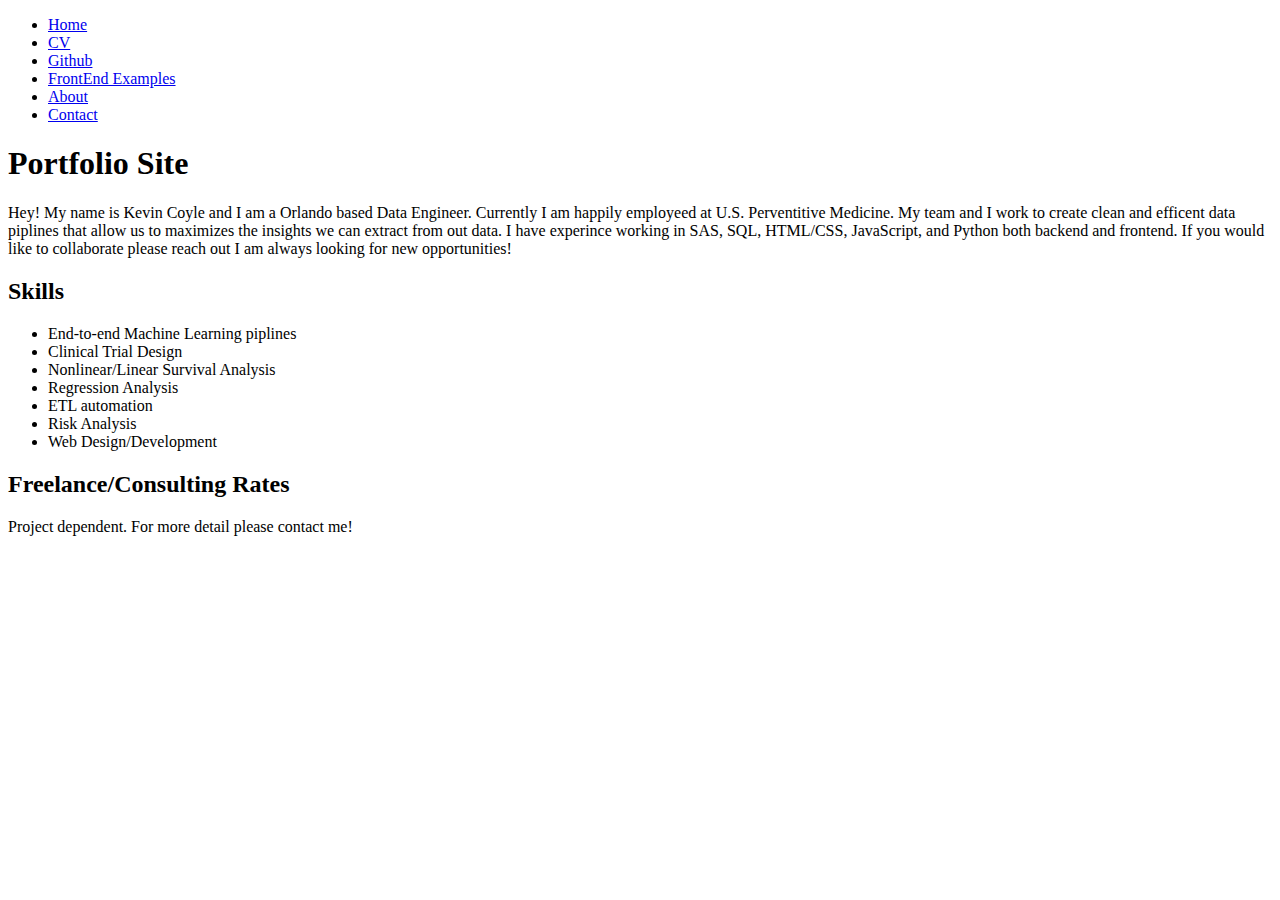
==== index.html @ 97db5d7e "html base files" ====
<!--
A) Practical 1
    1 - Create HTML file            DONE
    2 - Set up HTML head and body   DONE
    3 - Write paragraphs            DONE
    4 - Place headers               DONE
    5 - Format document             DONE
B) Practical 2
    1 - Create a home page for advertizing your work
    2 - Create a CV page with formal CV DONE
    3 - Link to Git hub Profile
            Add Acdemic work from FSU, JU, and FIT
            Clean up Repos (only completed ones should be publicily viewable)
            All Repos should be closed
    4 - Create an about page
            Grab work from Wix page and place here
    5 - Create a contact form
            Automate an email notification?
-->

<!DOCTYPE html>
<html lang="en">
<head>
    <meta charset="UTF-8">
    <meta http-equiv="X-UA-Compatible" content="IE=edge">
    <meta name="viewport" content="width=device-width, initial-scale=1.0">
    <title>Portfolio Website</title>
</head>
<body>
    <nav>
        <ul>
            <li><a href="index.html">Home</a></li>
            <li><a href="coyleKevinCV2021.html" target="_blank">CV</a> </li> <!--Need to revise and update, Verb tense and spelling-->
            <li><a title="Github" href="https://github.com/k-coyle?tab=repositories" target="_blank">Github</a></li>
            <li><a href="frontendExamples.html">FrontEnd Examples</a></li> <!--Need more examples-->
            <li><a href="coyleKevinBio.html">About</a></li>
            <li><a href="contactForm.html">Contact</a></li>
        </ul>
    </nav>
    <h1>Portfolio Site</h1>
    <p>Hey! My name is Kevin Coyle and I am a Orlando based Data Engineer. Currently I am 
        happily employeed at U.S. Perventitive Medicine. My team and I work to create clean 
        and efficent data piplines that allow us to maximizes the insights we can extract
        from out data. I have experince working in SAS, SQL, HTML/CSS, JavaScript, and Python 
        both backend and frontend. If you would like to collaborate please reach out I am 
        always looking for new opportunities!
         

    <h2>Skills</h2>
    <ul>
        <li>End-to-end Machine Learning piplines</li>
        <li>Clinical Trial Design</li>
        <li>Nonlinear/Linear Survival Analysis</li>
        <li>Regression Analysis</li>
        <li>ETL automation</li>
        <li>Risk Analysis</li>
        <li>Web Design/Development</li>
    </ul>

    <h2>Freelance/Consulting Rates</h2>
    <p>Project dependent. For more detail please contact me!</p>
</body>
</html>
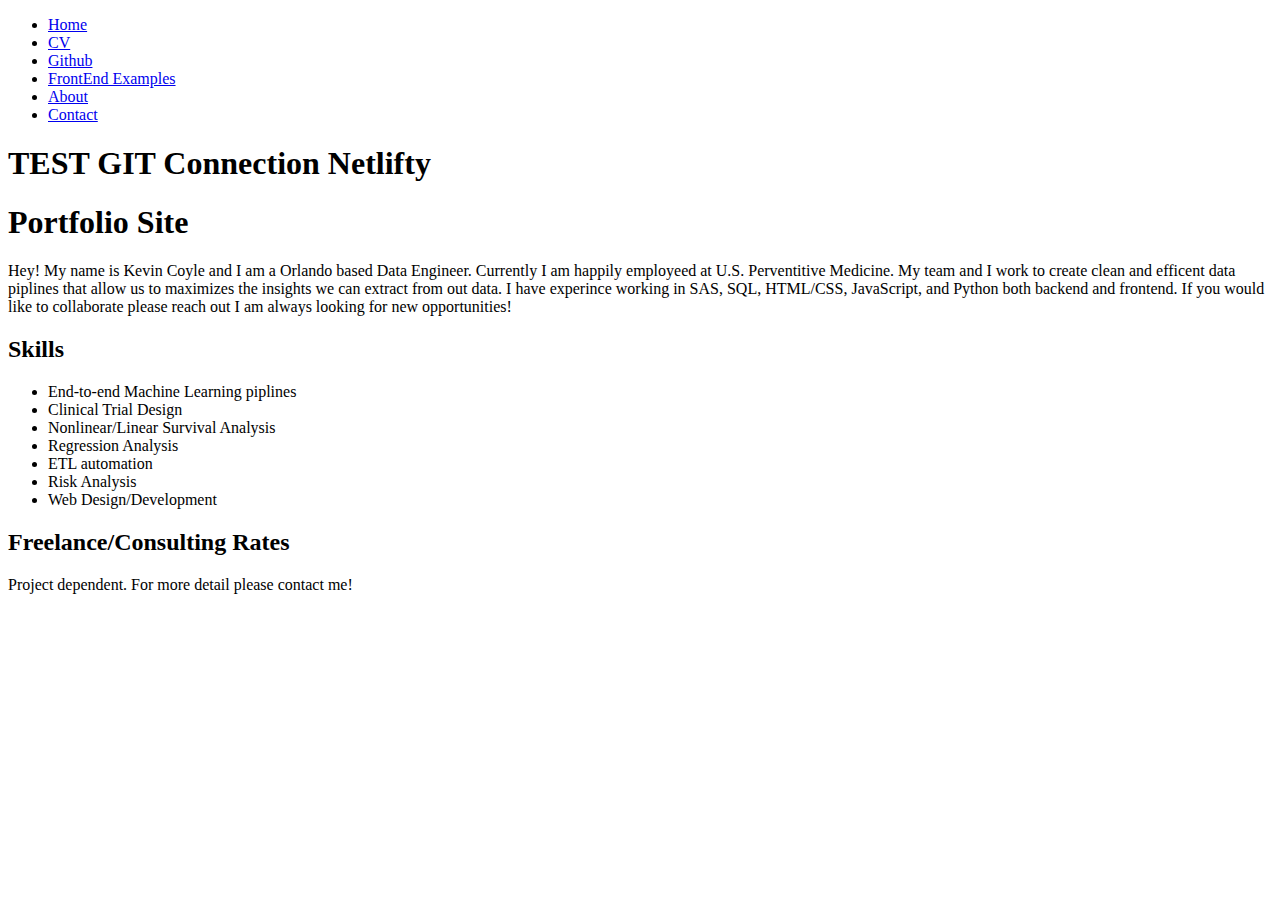
==== commit 435cd358: "Testing git connection to Netlifty" ====
--- a/index.html
+++ b/index.html
@@ -12,8 +12,7 @@
             Add Acdemic work from FSU, JU, and FIT
             Clean up Repos (only completed ones should be publicily viewable)
             All Repos should be closed
-    4 - Create an about page
-            Grab work from Wix page and place here
+ Netlifty            Grab work from Wix page and place here
     5 - Create a contact form
             Automate an email notification?
 -->
@@ -37,6 +36,7 @@
             <li><a href="contactForm.html">Contact</a></li>
         </ul>
     </nav>
+    <h1>TEST GIT Connection Netlifty</h1>
     <h1>Portfolio Site</h1>
     <p>Hey! My name is Kevin Coyle and I am a Orlando based Data Engineer. Currently I am 
         happily employeed at U.S. Perventitive Medicine. My team and I work to create clean 
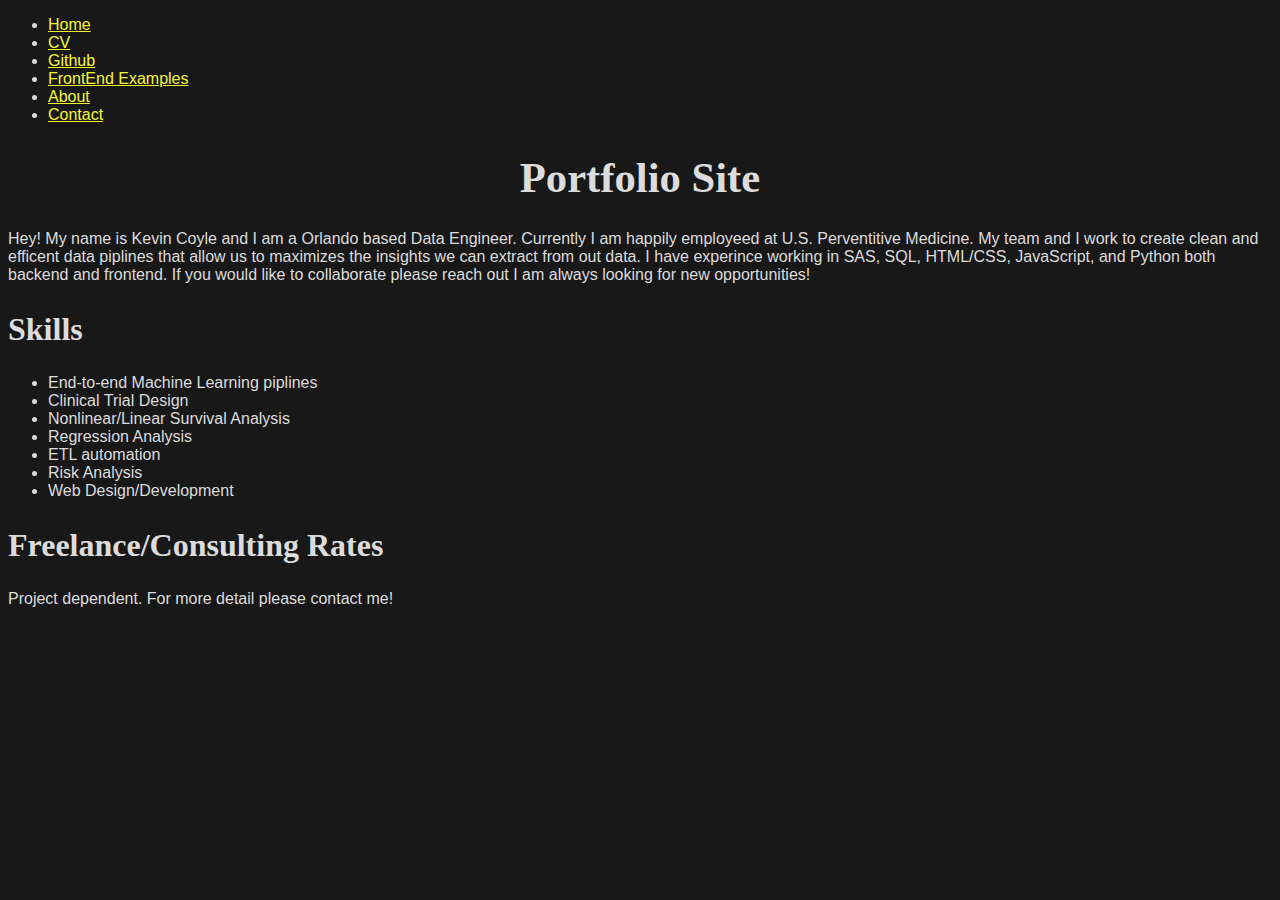
==== commit 9cdd93e0: "Added CSS main page" ====
--- a/index.html
+++ b/index.html
@@ -12,7 +12,7 @@
             Add Acdemic work from FSU, JU, and FIT
             Clean up Repos (only completed ones should be publicily viewable)
             All Repos should be closed
- Netlifty            Grab work from Wix page and place here
+            Grab work from Wix page and place here
     5 - Create a contact form
             Automate an email notification?
 -->
@@ -20,6 +20,7 @@
 <!DOCTYPE html>
 <html lang="en">
 <head>
+    <link rel="stylesheet" href="main.css">
     <meta charset="UTF-8">
     <meta http-equiv="X-UA-Compatible" content="IE=edge">
     <meta name="viewport" content="width=device-width, initial-scale=1.0">
@@ -36,7 +37,6 @@
             <li><a href="contactForm.html">Contact</a></li>
         </ul>
     </nav>
-    <h1>TEST GIT Connection Netlifty</h1>
     <h1>Portfolio Site</h1>
     <p>Hey! My name is Kevin Coyle and I am a Orlando based Data Engineer. Currently I am 
         happily employeed at U.S. Perventitive Medicine. My team and I work to create clean 
--- a/main.css
+++ b/main.css
@@ -0,0 +1,17 @@
+body{
+    font-family: Arial, Helvetica, sans-serif;
+    background-color: #181818;
+    color: rgb(221, 220, 220);
+}
+h1{
+    text-align: center;
+    font-family: 'Century Gothic';
+    font-size: 32pt;
+}
+h2{
+    font-family: 'Century Gothic';
+    font-size: 24pt;
+}
+a{
+    color: rgb(247, 247, 49);
+}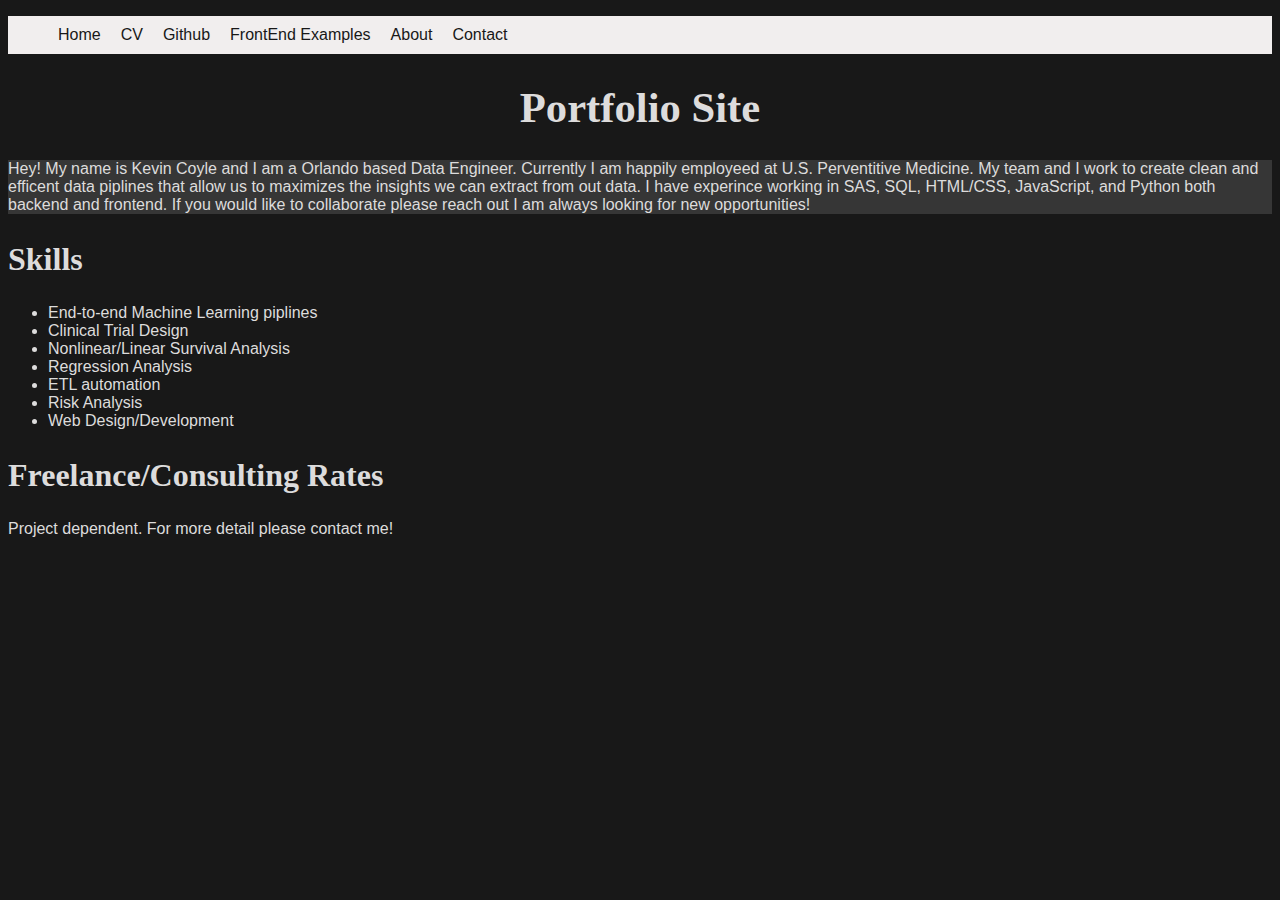
==== commit 93ee89e4: "Updating Nav bars" ====
--- a/index.html
+++ b/index.html
@@ -20,6 +20,7 @@
 <!DOCTYPE html>
 <html lang="en">
 <head>
+    <link href="https://cdn.jsdelivr.net/npm/bootstrap@5.1.3/dist/css/bootstrap.min.css" rel="stylesheet" integrity="sha384-1BmE4kWBq78iYhFldvKuhfTAU6auU8tT94WrHftjDbrCEXSU1oBoqyl2QvZ6jIW3" crossorigin="anonymous">
     <link rel="stylesheet" href="main.css">
     <meta charset="UTF-8">
     <meta http-equiv="X-UA-Compatible" content="IE=edge">
@@ -28,23 +29,24 @@
 </head>
 <body>
     <nav>
-        <ul>
-            <li><a href="index.html">Home</a></li>
-            <li><a href="coyleKevinCV2021.html" target="_blank">CV</a> </li> <!--Need to revise and update, Verb tense and spelling-->
-            <li><a title="Github" href="https://github.com/k-coyle?tab=repositories" target="_blank">Github</a></li>
-            <li><a href="frontendExamples.html">FrontEnd Examples</a></li> <!--Need more examples-->
-            <li><a href="coyleKevinBio.html">About</a></li>
-            <li><a href="contactForm.html">Contact</a></li>
+        <ul id="navul">
+            <li class="navli"><a href="index.html">Home</a></li>
+            <li class="navli"><a href="coyleKevinCV2021.html" target="_blank">CV</a> </li> <!--Need to revise and update, Verb tense and spelling-->
+            <li class="navli"><a title="Github" href="https://github.com/k-coyle?tab=repositories" target="_blank">Github</a></li>
+            <li class="navli"><a href="frontendExamples.html">FrontEnd Examples</a></li> <!--Need more examples-->
+            <li class="navli"><a href="coyleKevinBio.html">About</a></li>
+            <li class="navli"><a href="contactForm.html">Contact</a></li>
         </ul>
     </nav>
     <h1>Portfolio Site</h1>
-    <p>Hey! My name is Kevin Coyle and I am a Orlando based Data Engineer. Currently I am 
-        happily employeed at U.S. Perventitive Medicine. My team and I work to create clean 
-        and efficent data piplines that allow us to maximizes the insights we can extract
-        from out data. I have experince working in SAS, SQL, HTML/CSS, JavaScript, and Python 
-        both backend and frontend. If you would like to collaborate please reach out I am 
-        always looking for new opportunities!
-         
+    <div class="backgroundColor">
+        <p>Hey! My name is Kevin Coyle and I am a Orlando based Data Engineer. Currently I am 
+            happily employeed at U.S. Perventitive Medicine. My team and I work to create clean 
+            and efficent data piplines that allow us to maximizes the insights we can extract
+            from out data. I have experince working in SAS, SQL, HTML/CSS, JavaScript, and Python 
+            both backend and frontend. If you would like to collaborate please reach out I am 
+            always looking for new opportunities!
+    </div>
 
     <h2>Skills</h2>
     <ul>
@@ -59,5 +61,6 @@
 
     <h2>Freelance/Consulting Rates</h2>
     <p>Project dependent. For more detail please contact me!</p>
+    <script src="https://cdn.jsdelivr.net/npm/bootstrap@5.1.3/dist/js/bootstrap.bundle.min.js" integrity="sha384-ka7Sk0Gln4gmtz2MlQnikT1wXgYsOg+OMhuP+IlRH9sENBO0LRn5q+8nbTov4+1p" crossorigin="anonymous"></script>
 </body>
 </html>--- a/main.css
+++ b/main.css
@@ -12,6 +12,38 @@
     font-family: 'Century Gothic';
     font-size: 24pt;
 }
+
+nav{
+    background-color: rgb(241, 238, 238);
+}
+#navul{
+    list-style-type: none;
+    overflow: hidden;
+}
+.navli{
+    float: left;
+}
 a{
-    color: rgb(247, 247, 49);
-}+    color: #181818;
+    text-decoration: none;
+    padding: 10px;
+    display: block;
+}
+
+a:hover{
+    color: darkgreen;
+    text-decoration: underline;
+    background-color: grey;
+}
+
+.smIcon{
+    width: 60px;
+}
+
+.backgroundColor{
+    background-color: rgb(54, 54, 54);
+}/*this is a class, formatting used in multiple places*/
+
+#bioHeadshot{
+    border: 4px solid white;
+}/*this is an ID, used if a format is only used on one element*/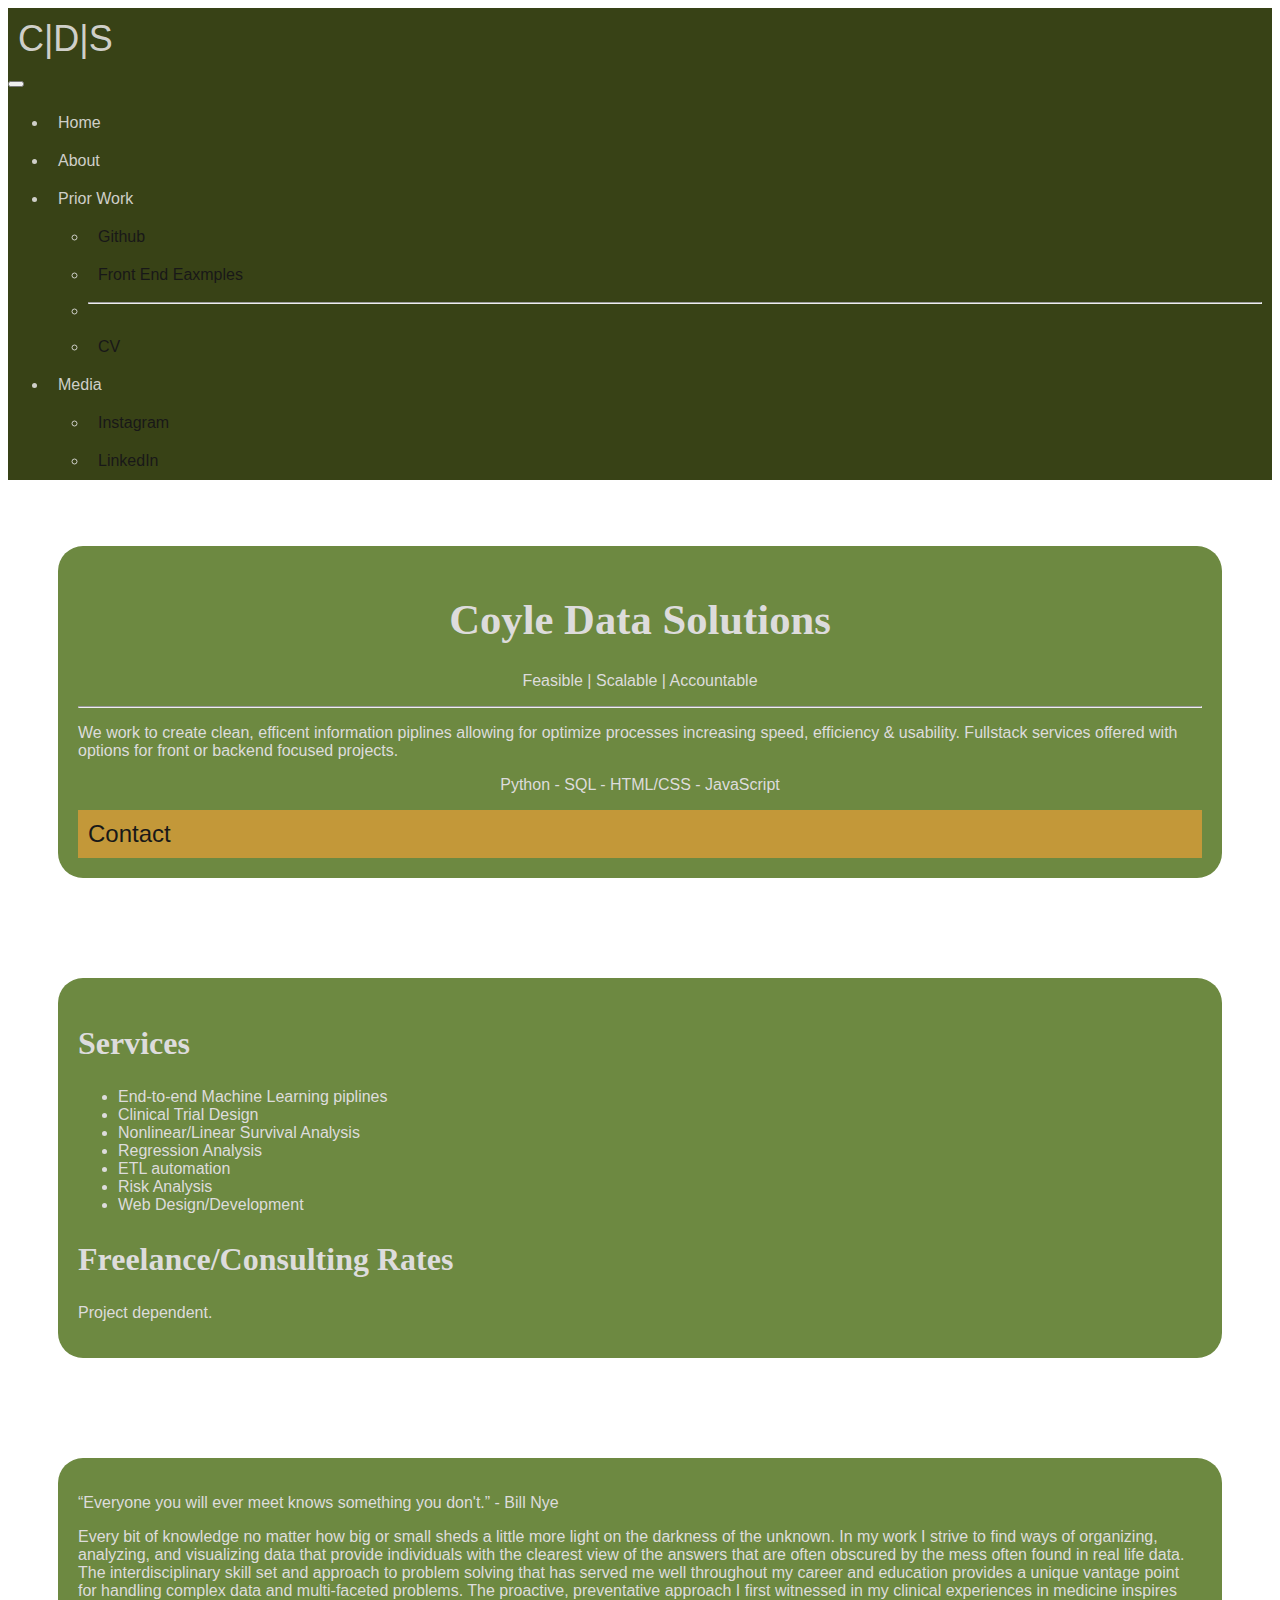
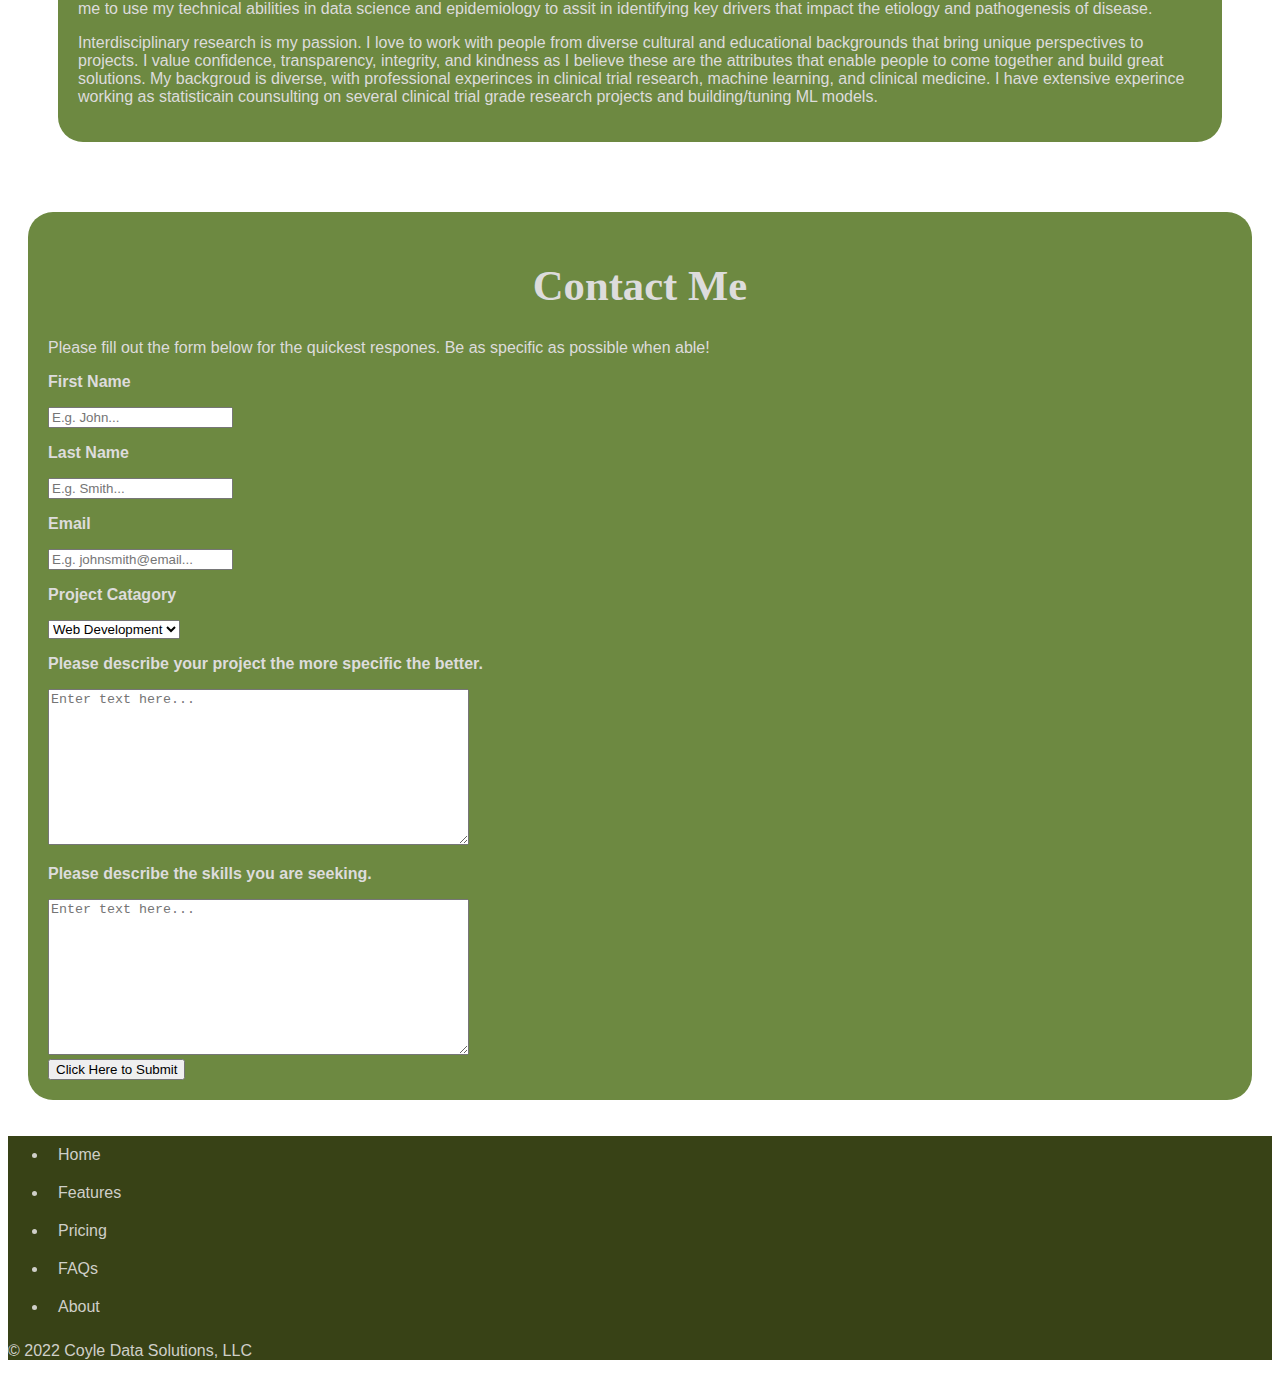
==== commit 1e4e7a6a: "Reformatting to utlizie bootstrap compoents" ====
--- a/index.html
+++ b/index.html
@@ -28,39 +28,165 @@
     <title>Portfolio Website</title>
 </head>
 <body>
-    <nav>
-        <ul id="navul">
-            <li class="navli"><a href="index.html">Home</a></li>
-            <li class="navli"><a href="coyleKevinCV2021.html" target="_blank">CV</a> </li> <!--Need to revise and update, Verb tense and spelling-->
-            <li class="navli"><a title="Github" href="https://github.com/k-coyle?tab=repositories" target="_blank">Github</a></li>
-            <li class="navli"><a href="frontendExamples.html">FrontEnd Examples</a></li> <!--Need more examples-->
-            <li class="navli"><a href="coyleKevinBio.html">About</a></li>
-            <li class="navli"><a href="contactForm.html">Contact</a></li>
-        </ul>
+    <nav class="navbar sticky-top navbar-expand-lg">
+        <div class="container-fluid">
+          <a class="navbar-brand" href="#">
+              C|D|S
+          </a>
+          <button class="navbar-toggler" type="button" data-bs-toggle="collapse" data-bs-target="#navbarScroll" aria-controls="navbarScroll" aria-expanded="false" aria-label="Toggle navigation">
+            <span class="navbar-toggler-icon"></span>
+          </button>
+          <div class="collapse navbar-collapse" id="navbarScroll">
+            <ul class="navbar-nav me-auto my-2 my-lg-0 navbar-nav-scroll" style="--bs-scroll-height: 100px;">
+              <li class="nav-item">
+                <a class="nav-link active" aria-current="page" href="index.html">Home</a>
+              </li>
+              <li class="nav-item">
+                <a class="nav-link" href="coyleKevinBio.html">About</a>
+              </li>
+              <li class="nav-item dropdown">
+                <a class="nav-link dropdown-toggle" href="#" id="navbarScrollingDropdown" role="button" data-bs-toggle="dropdown" aria-expanded="false">
+                  Prior Work
+                </a>
+                <ul class="dropdown-menu" aria-labelledby="navbarScrollingDropdown">
+                  <li><a class="dropdown-item" href="https://github.com/k-coyle?tab=repositories" target="_blank">Github</a></li>
+                  <li><a class="dropdown-item" href="#">Front End Eaxmples</a></li>
+                  <li><hr class="dropdown-divider"></li>
+                  <li><a class="dropdown-item" href="coyleKevinCV2021.html" target="_blank">CV</a></li>
+                </ul>
+              </li>
+              <li class="nav-item dropdown">
+                <a class="nav-link dropdown-toggle" href="#" id="navbarScrollingDropdown" role="button" data-bs-toggle="dropdown" aria-expanded="false">
+                  Media
+                </a>
+                <ul class="dropdown-menu" aria-labelledby="navbarScrollingDropdown">
+                  <li>
+                      <a class="dropdown-item" href="https://www.instagram.com/keving.a.good.time/" target="_blank">
+                        Instagram
+                      </a>
+                  </li>
+                  <li>
+                      <a class="dropdown-item" href="https://www.linkedin.com/in/kevincoyle-biostatistics/">
+                          LinkedIn
+                      </a>
+                    </li>
+                </ul>
+              </li>
+            </ul>
+          </div>
+        </div>
     </nav>
-    <h1>Portfolio Site</h1>
-    <div class="backgroundColor">
-        <p>Hey! My name is Kevin Coyle and I am a Orlando based Data Engineer. Currently I am 
-            happily employeed at U.S. Perventitive Medicine. My team and I work to create clean 
-            and efficent data piplines that allow us to maximizes the insights we can extract
-            from out data. I have experince working in SAS, SQL, HTML/CSS, JavaScript, and Python 
-            both backend and frontend. If you would like to collaborate please reach out I am 
-            always looking for new opportunities!
+    <div class="container" style="padding: 50px;">
+        <div class="row justify-content-center">
+            <div class="col-10">
+                <div class="jumbotron">
+                    <h1 class="display-1">Coyle Data Solutions</h1>
+                    <p class="lead">Feasible | Scalable | Accountable</p>
+                    <hr class="my-5">
+                    <p>We work to create clean, efficent information piplines allowing for optimize processes increasing speed, efficiency 
+                        & usability. Fullstack services offered with options for front or backend focused projects.
+                    </p>
+                    <p id="frameworks">Python - SQL - HTML/CSS - JavaScript </p>
+                    <div class="d-grid gap-2">
+                        <a class="btn btn-primary" href="#" role="button">Contact</a>
+                    </div> 
+                </div>
+            </div>
+         </div>
     </div>
+    <div class="container" style="padding: 50px;">
+        <div class="row justify-content-center">
+            <div class="col-10">
+                <h2>Services</h2>
+                <ul>
+                    <li>End-to-end Machine Learning piplines</li>
+                    <li>Clinical Trial Design</li>
+                    <li>Nonlinear/Linear Survival Analysis</li>
+                    <li>Regression Analysis</li>
+                    <li>ETL automation</li>
+                    <li>Risk Analysis</li>
+                    <li>Web Design/Development</li>
+                </ul>
 
-    <h2>Skills</h2>
-    <ul>
-        <li>End-to-end Machine Learning piplines</li>
-        <li>Clinical Trial Design</li>
-        <li>Nonlinear/Linear Survival Analysis</li>
-        <li>Regression Analysis</li>
-        <li>ETL automation</li>
-        <li>Risk Analysis</li>
-        <li>Web Design/Development</li>
-    </ul>
-
-    <h2>Freelance/Consulting Rates</h2>
-    <p>Project dependent. For more detail please contact me!</p>
+                <h2>Freelance/Consulting Rates</h2>
+                <p>Project dependent.</p>
+            </div>
+        </div>
+    </div>
+    <div class="container" style="padding: 50px;">
+        <div class="row justify-content-center">
+            <div class="col-10">
+                <p>“Everyone you will ever meet knows something you don't.” - Bill Nye</p>
+                    <p>Every bit of knowledge no matter how big or small sheds a little more light 
+                        on the darkness of the unknown. In my work I
+                        strive to find ways of organizing, analyzing, and visualizing data that 
+                        provide individuals with the clearest view of the answers that are often 
+                        obscured by the mess often found in real life data. The interdisciplinary skill 
+                        set and approach to problem solving that has served me well throughout my career
+                        and education provides a unique vantage point for handling complex data and 
+                        multi-faceted problems. The proactive, preventative approach I first witnessed 
+                        in my clinical experiences in medicine inspires me to use my technical abilities
+                        in data science and epidemiology to assit in identifying key drivers that impact 
+                        the etiology and pathogenesis of disease.
+                    </p>
+                    <p>Interdisciplinary research is my passion. I love to work with people from 
+                        diverse cultural and educational backgrounds that bring unique perspectives 
+                        to projects. I value confidence, transparency, integrity, and kindness as 
+                        I believe these are the attributes that enable people to come together 
+                        and build great solutions. My backgroud is diverse, with professional experinces 
+                        in clinical trial research, machine learning, and clinical medicine. I have 
+                        extensive experince working as statisticain counsulting on several clinical 
+                        trial grade research projects and building/tuning ML models. 
+                    </p>
+            </div>
+        </div>
+    </div>
+    <div class="container" style="padding: 20px;">
+        <div class="row justify-content-center">
+            <div class="col-10">
+                <h1>Contact Me</h1>
+                <p>Please fill out the form below for the quickest respones. Be as specific as possible when able!</p>
+                <form class="" action="index.html" method="post">
+                    <p><b>First Name</b></p>
+                    <input type="text" placeholder="E.g. John...">
+                    <p><b>Last Name</b></p>
+                    <input type="text" placeholder="E.g. Smith...">
+                    <p><b>Email</b></p>
+                    <input type="text" placeholder="E.g. johnsmith@email...">
+                    <p><b>Project Catagory</b></p>
+                    <select>
+                        <option value="">Web Development</option>
+                        <option value="">Database Design</option>
+                        <option value="">ETL Process</option>
+                        <option value="">Data Analytics</option>
+                        <option value="">ML Modeling</option>
+                        <option value="">Other</option>
+                    </select>
+                    <p><b>Please describe your project the more specific the better.</b></p>
+                    <textarea rows="10" cols="50" placeholder='Enter text here...'></textarea><br/>
+                    <p><b>Please describe the skills you are seeking.</b></p>
+                    <textarea rows="10" cols="50" placeholder='Enter text here...'></textarea><br/>
+                    <input type="submit" value="Click Here to Submit">
+                </form>
+            </div>
+        </div>
+    </div> 
+    
+    <div id="footer" class="container-fluid">
+        <div class="container">
+            <footer class="py-3 my-4">
+            <ul class="nav justify-content-center border-bottom pb-3 mb-3">
+                <li class="nav-item"><a href="#" class="nav-link px-2 ">Home</a></li>
+                <li class="nav-item"><a href="#" class="nav-link px-2 ">Features</a></li>
+                <li class="nav-item"><a href="#" class="nav-link px-2 ">Pricing</a></li>
+                <li class="nav-item"><a href="#" class="nav-link px-2 ">FAQs</a></li>
+                <li class="nav-item"><a href="#" class="nav-link px-2 ">About</a></li>
+            </ul>
+            <p class="text-center text-muted">© 2022 Coyle Data Solutions, LLC</p>
+            </footer>
+        </div>
+        </div>
+    </div>
     <script src="https://cdn.jsdelivr.net/npm/bootstrap@5.1.3/dist/js/bootstrap.bundle.min.js" integrity="sha384-ka7Sk0Gln4gmtz2MlQnikT1wXgYsOg+OMhuP+IlRH9sENBO0LRn5q+8nbTov4+1p" crossorigin="anonymous"></script>
 </body>
 </html>--- a/main.css
+++ b/main.css
@@ -1,8 +1,67 @@
+/* CSS HEX
+--army-green: ;
+--antique-bronze: #646721ff;
+--dark-jungle-green: #111D0Fff;
+--maximum-green: #6D8941ff;
+--forest-green-traditional: #213E1Cff;
+--satin-sheen-gold: #C39839ff;
+*/
+
 body{
     font-family: Arial, Helvetica, sans-serif;
-    background-color: #181818;
+    background-image: url('images/pexels-enric-cruz-lópez-6039237.jpg');
+    background-size: cover;
     color: rgb(221, 220, 220);
 }
+.navbar{
+    background-color: #384216ff;
+    padding: 0px;
+    color: #cfcfc9;
+}
+.navbar-brand{
+    font-size: 36px;
+    color: #cfcfc9;
+
+}
+.nav-item{
+    padding-right: 10px;
+}
+.nav-item:hover{
+    background-color: #111D0Fff !important;
+}
+.nav-link{
+    color: #cfcfc9;
+}
+.nav-link:hover{
+    background-color: #181712 !important;
+}
+.col-10{
+    background-color: #6D8941ff;
+    padding: 20px;
+    border-radius: 25px ;
+}
+.lead{
+    text-align: center; 
+}
+#frameworks{
+    text-align: center;
+}
+.btn{
+    border: #C39839ff;
+    background-color: #C39839ff;
+    font-size: 24px;
+}
+.btn:hover{
+    background-color: #111D0Fff !important;
+}
+
+
+
+#footer{
+    background-color: #384216ff;
+    color: #cfcfc9;
+}
+
 h1{
     text-align: center;
     font-family: 'Century Gothic';
@@ -12,17 +71,6 @@
     font-family: 'Century Gothic';
     font-size: 24pt;
 }
-
-nav{
-    background-color: rgb(241, 238, 238);
-}
-#navul{
-    list-style-type: none;
-    overflow: hidden;
-}
-.navli{
-    float: left;
-}
 a{
     color: #181818;
     text-decoration: none;
@@ -30,20 +78,12 @@
     display: block;
 }
 
-a:hover{
-    color: darkgreen;
-    text-decoration: underline;
-    background-color: grey;
-}
+
 
 .smIcon{
     width: 60px;
 }
 
-.backgroundColor{
-    background-color: rgb(54, 54, 54);
-}/*this is a class, formatting used in multiple places*/
-
 #bioHeadshot{
     border: 4px solid white;
 }/*this is an ID, used if a format is only used on one element*/